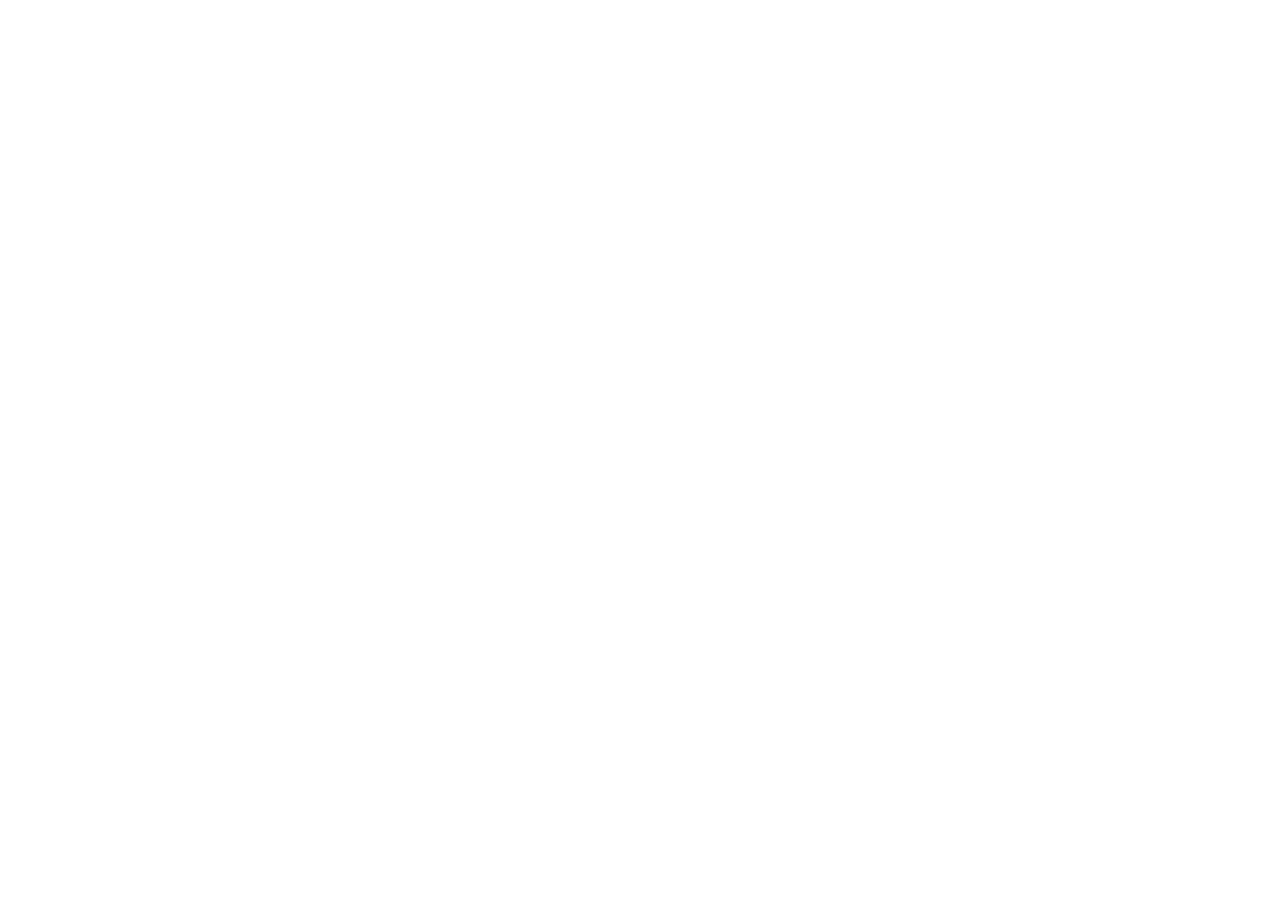
==== index.html @ e86de73f "optimisation modal" ====
<!doctype html>
<html lang="fr-FR">
    <head>
        <meta charset="UTF-8">
        <meta name="viewport" content="width=device-width, initial-scale=1">
        <meta name="description" content="laviedinterieur.fr: Nous vous offrons un diagnostic personnalisé de votre maison ">

        <link rel="icon" type="image/svg" href="assets/favicon/fav3.svg">
        <link href="src/css/style.css" rel="stylesheet">
        <link href="src/css/modal.css" rel="stylesheet">
        <link href="src/css/toggle.css" rel="stylesheet">
          <link href="src/css/scrollDown.css" rel="stylesheet">
        <link href="https://assets.calendly.com/assets/external/widget.css" rel="stylesheet">
        <!--Pre-loader -->
        <noscript>
            <style>
        	    body {
        		    opacity: 1;
        	    }
            </style>
        </noscript>

        <title>La vie d'intérieur | Organisation et décoration de la maison (Lite version)</title>

    </head>
    <body>
      <div id="allSite" style="opacity: 0">
        <header>
          <!-- bar boutons et logo -->
          <div id="topBar">
            <!-- bouton toggle -->
            <div class="activator-btn" id="headerBtn">
              <img class="activator container ronds" id="activator" src="assets/favicon/fav3.svg" alt="logo alternatif laviedinterieur.fr">
            </div>
            <!-- Contenu toggle (3 btn) -->
            <nav class="navbar" id="logobar">
              <ul class="container ronds" id="rd-container">
                  <li>
                  <button data-modal="#modal-youtube" class="media-icon btn " type="button" id="videoModal">
                      <img src="assets/icon/media.svg" alt="media icon" class="icons">
                  </button>
                 </li>
                  <li><button class="phone-icon btn " type="button">
                      <a href="admin/phoneto.php">
                          <img src="assets/icon/phone.svg" alt="phone icon" class="icons">
                      </a>
                  </button></li>
                  <li><button class="email-icon btn " type="button">
                      <a href="admin/mailto.php">
                          <img src="assets/icon/mail.svg" alt="email icon" class="icons">
                      </a>
                  </button></li>
                  <li><button class="gift-icon btn" type="button" >
                      <a href="subscribe.html" ><img src="assets/icon/gift.svg" alt="gift icon" class="icons"></a>
                  </button>
                </li>
                </ul>
             </nav>
          </div>
          <!-- Logo -->
          <img src="assets/logo/logolvi+rd.svg" class="logo" id="lvi">
          <!-- Social medias btn -->
          <div id="social-icon-container">
            <button class="scl-icon btn " id="fcbIcon" type="button">
                <a href="https://www.facebook.com/La-Vie-DInt%C3%A9rieur-2112895318969261" target="_blank" rel="noopener">
                    <img src="assets/icon/fcb.svg" alt="facebook icon" class="icons">
                </a>
            </button>
            <button class="scl-icon btn " id="lkdnIcon" type="button">
                <a href="https://www.linkedin.com/in/claudia-joly-bellance-597082131/" target="_blank" rel="noopener">
                    <img src="assets/icon/lkdn.svg" alt="linkedin icon" class="icons">
                </a>
            </button>
            <button class="scl-icon btn " id="itgmIcon" type="button">
                <a href="" target="_blank" rel="noopener">
                    <img src="assets/icon/itgm.svg" alt="instagram icon" class="icons">
                </a>
            </button>
          </div>
        </header>
        <!-- scrolle Message et animation -->
        <div id="downSolid">
          <div id="containerScroll">
            <div class="chevron"></div>
            <div class="chevron"></div>
            <div class="chevron"></div>
            <span class="text">Scrollez pour entrer</span>
          </div>
        </div>
        <!-- Video Modal -->
        <div class="modal" data-modal-window id="modal-youtube">
          <div id='modalPlayer'>
            <iframe id="mediaPlayer"class='media-player' src='' frameborder='0' allowfullscreen></iframe>
          </div>
          <button data-modal-close class='btn close-btn'>X</button>
        </div>
          <!-- Bckground et message texte -->
        <main class="hero">
            <div class="hero-text">
                <h1>laviedinterieur.fr</h1>
                <h2>Bien chez vous, bien en vous !</h2>
            </div>
            <!-- Btn etape 1 -->
            <button class="calendar-icon btn" type="button" >
                <a href="" onclick="Calendly.initPopupWidget({url: 'https://calendly.com/nokit/30min?text_color=012169&primary_color=da291c'});return false;" class="icon-txt"><span id="step1">Étape 1</span> </a>
            </button>
        </main>
          <!-- Menu bas de page-->
        <aside class="contact">
            <a href="cgu.html#about" class="link">A propos </a> | <a href="cgu.html#cgu" class="link"> CGU </a> | <a href="cgu.html#contact" class="link">  contact </a>| <a href="cgu.html#faq" class="link"> faq </a>
        </aside>
          <!--Footer -->
        <footer>
            <a class="nok-link" href="https://www.nok-it.com" target="_blank" rel="noopener">©AnotherNokCreation</a>
        </footer>
      </div>
      <!-- sript JS -->
      <script src="src/js/scroll.js"></script>
      <script src="https://cdnjs.cloudflare.com/ajax/libs/gsap/3.6.0/gsap.min.js"></script>
      <script src="src/js/toggle.js"></script>
      <script src="src/js/player.js"></script>
      <script src="https://assets.calendly.com/assets/external/widget.js" type="text/javascript" async></script>
  </body>

</html>
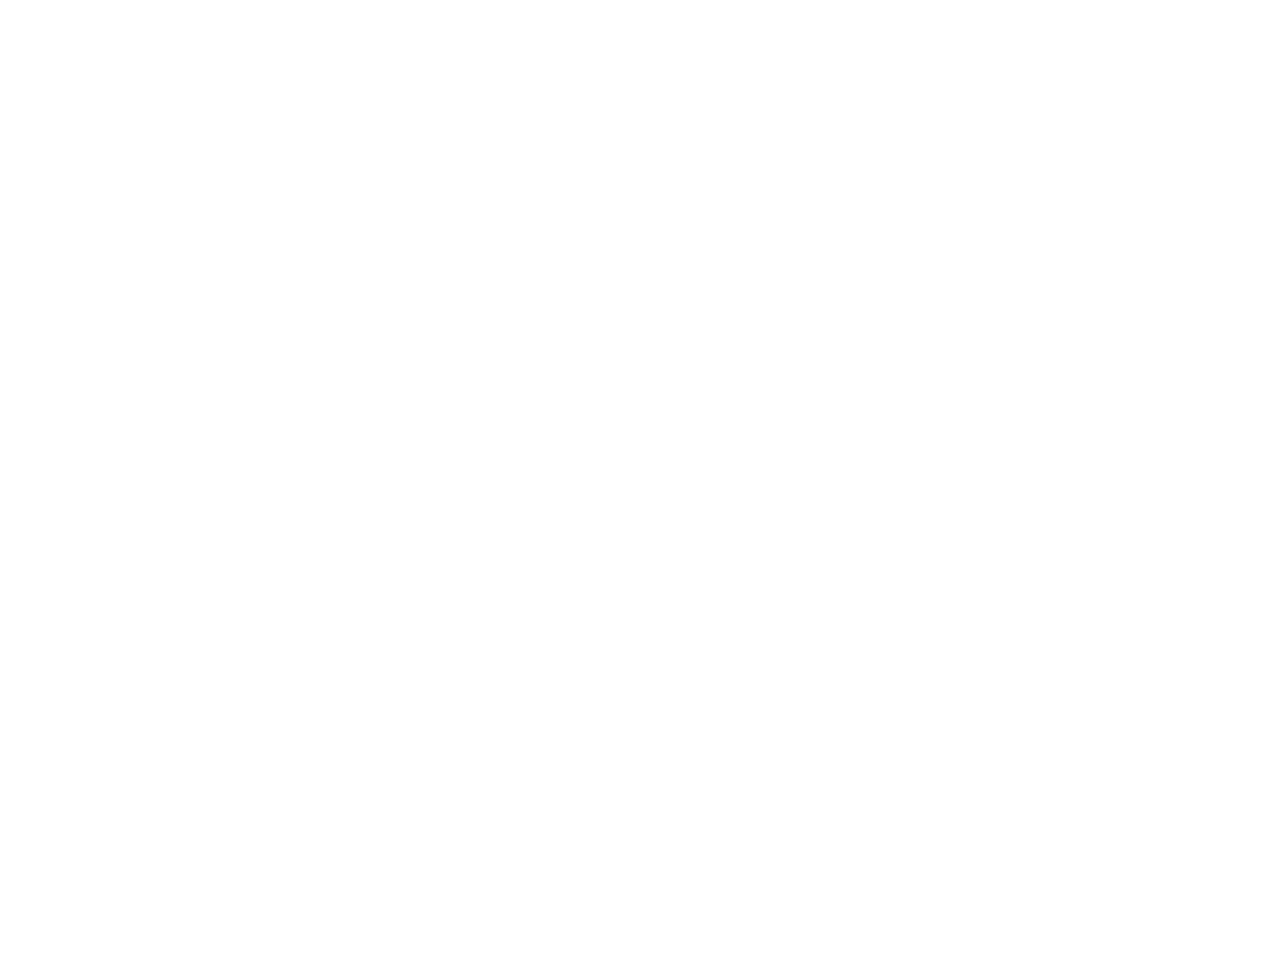
==== commit 35ba56a1: "optimiser code" ====
--- a/index.html
+++ b/index.html
@@ -39,42 +39,40 @@
                   <button data-modal="#modal-youtube" class="media-icon btn " type="button" id="videoModal">
                       <img src="assets/icon/media.svg" alt="media icon" class="icons">
                   </button>
-                 </li>
-                  <li><button class="phone-icon btn " type="button">
-                      <a href="admin/phoneto.php">
-                          <img src="assets/icon/phone.svg" alt="phone icon" class="icons">
-                      </a>
-                  </button></li>
-                  <li><button class="email-icon btn " type="button">
-                      <a href="admin/mailto.php">
-                          <img src="assets/icon/mail.svg" alt="email icon" class="icons">
-                      </a>
-                  </button></li>
-                  <li><button class="gift-icon btn" type="button" >
-                      <a href="subscribe.html" ><img src="assets/icon/gift.svg" alt="gift icon" class="icons"></a>
+                  </li>
+                  <li>
+                    <button class="gift-icon btn" type="button" onclick="window.location.href='subscribe.html';">
+                        <img src="assets/icon/gift.svg" alt="gift icon" class="icons">
+                    </button>
+                  </li>
+                  <li>
+                    <button class="email-icon btn " type="button" onclick="window.location.href='admin/mailto.php';">
+                      <img src="assets/icon/mail.svg" alt="email icon" class="icons">
                   </button>
                 </li>
+                  <li>
+                    <button class="phone-icon btn " type="button" onclick="window.location.href='admin/phoneto.php';">
+                      <img src="assets/icon/phone.svg" alt="phone icon" class="icons">
+                    </button>
+                  </li>
                 </ul>
              </nav>
           </div>
           <!-- Logo -->
-          <img src="assets/logo/logolvi+rd.svg" class="logo" id="lvi">
+          <img src="assets/logo/logolvi+rd.svg" class="logo" id="lvi" alt="logo la vie d'intérieur">
           <!-- Social medias btn -->
           <div id="social-icon-container">
-            <button class="scl-icon btn " id="fcbIcon" type="button">
-                <a href="https://www.facebook.com/La-Vie-DInt%C3%A9rieur-2112895318969261" target="_blank" rel="noopener">
-                    <img src="assets/icon/fcb.svg" alt="facebook icon" class="icons">
-                </a>
+            <button class="scl-icon btn " id="fcbIcon" type="button"
+            onclick="window.location.href='https://www.facebook.com/La-Vie-DInt%C3%A9rieur-2112895318969261';" target="_blank" rel="noopener">
+              <img src="assets/icon/fcb.svg" alt="facebook icon" class="icons">
             </button>
-            <button class="scl-icon btn " id="lkdnIcon" type="button">
-                <a href="https://www.linkedin.com/in/claudia-joly-bellance-597082131/" target="_blank" rel="noopener">
-                    <img src="assets/icon/lkdn.svg" alt="linkedin icon" class="icons">
-                </a>
+            <button class="scl-icon btn " id="lkdnIcon" type="button"
+            onclick="window.location.href='https://www.linkedin.com/in/claudia-joly-bellance-597082131/';" target="_blank" rel="noopener">
+              <img src="assets/icon/lkdn.svg" alt="linkedin icon" class="icons">
             </button>
-            <button class="scl-icon btn " id="itgmIcon" type="button">
-                <a href="" target="_blank" rel="noopener">
-                    <img src="assets/icon/itgm.svg" alt="instagram icon" class="icons">
-                </a>
+            <button class="scl-icon btn " id="itgmIcon" type="button"
+            onclick="window.location.href='#';" target="_blank" rel="noopener">
+              <img src="assets/icon/itgm.svg" alt="instagram icon" class="icons">
             </button>
           </div>
         </header>
@@ -90,7 +88,7 @@
         <!-- Video Modal -->
         <div class="modal" data-modal-window id="modal-youtube">
           <div id='modalPlayer'>
-            <iframe id="mediaPlayer"class='media-player' src='' frameborder='0' allowfullscreen></iframe>
+            <iframe id="mediaPlayer" class='media-player' src='#'  allowfullscreen></iframe>
           </div>
           <button data-modal-close class='btn close-btn'>X</button>
         </div>
@@ -101,8 +99,9 @@
                 <h2>Bien chez vous, bien en vous !</h2>
             </div>
             <!-- Btn etape 1 -->
-            <button class="calendar-icon btn" type="button" >
-                <a href="" onclick="Calendly.initPopupWidget({url: 'https://calendly.com/nokit/30min?text_color=012169&primary_color=da291c'});return false;" class="icon-txt"><span id="step1">Étape 1</span> </a>
+            <button class="calendar-icon btn" type="button"
+            onclick="Calendly.initPopupWidget({url: 'https://calendly.com/nokit/30min?text_color=012169&primary_color=da291c'});return false;">
+              <span id="step1">Étape 1</span>
             </button>
         </main>
           <!-- Menu bas de page-->
@@ -119,7 +118,7 @@
       <script src="https://cdnjs.cloudflare.com/ajax/libs/gsap/3.6.0/gsap.min.js"></script>
       <script src="src/js/toggle.js"></script>
       <script src="src/js/player.js"></script>
-      <script src="https://assets.calendly.com/assets/external/widget.js" type="text/javascript" async></script>
+      <script src="https://assets.calendly.com/assets/external/widget.js" async></script>
   </body>
 
 </html>
--- a/src/css/style.css
+++ b/src/css/style.css
@@ -0,0 +1,237 @@
+/*Fonts*/
+@font-face{
+    font-family: 'audrey';
+    src: url(../../assets/font/ad/adb.otf);
+}
+@font-face{
+    font-family: 'homemadeapple';
+    src: url(../../assets/font/hma/hma.ttf);
+}
+@font-face{
+    font-family: 'audrey-bold';
+    src: url(../../assets/font/ad/ad.otf);
+}
+@font-face{
+    font-family: 'champagneandlimousines-bold';
+    src: url(../../assets/font/champ/clb.ttf);
+}
+ @font-face{
+    font-family: 'champagneandlimousines';
+    src: url(../../assets/font/champ/cl.ttf);
+}
+#allSite{
+  transition: 5s;
+}
+html, body{
+    font-family: "champagneandlimousines", sans-serif;
+}
+
+footer{
+    height: 2rem;
+}
+header{
+  display: flex;
+  position: fixed;
+  z-index: 10;
+  width: 100%;
+  top: 0;
+}
+/*text*/
+H2{
+    font-family: "homemadeapple", sans-serif;
+    font-size: 1.6rem;
+}
+H1{
+    font-weight: bold;
+    font-size: 25px;
+    margin: 3px 35%;
+    opacity: 0;
+}
+H3{
+    color: #012169;
+    font-size: 25px;
+    margin: 5%;
+    text-transform: uppercase;
+    font-weight: bold;
+}
+P{
+    color: #da291c;
+    font-size: 25px;
+    margin: 0 11% 2% 11%;
+}
+.hero-text {
+  text-align: right;
+  padding-top: 20rem;
+  padding-right: 15.3rem;
+  color: #ffffff;
+}
+.hero{
+    height: 99vh;
+    background-image: linear-gradient(rgba(212, 175, 55, 0.3), rgba(255, 255, 255, 0.3)), url(../../assets/pic/dsk-bg.jpg);
+    background-size:cover;
+    background-position: center center;
+    background-repeat: no-repeat;
+    background-attachment: fixed;
+    display: grid;
+}
+#circleSide{
+  background-color: red;
+  height: 10rem;
+}
+img.circles{
+    width: 100px;
+}
+.calendar-icon.btn{
+    width: 12rem;
+    height: 4rem;
+    background-color: #fff;
+    animation: shadow-pulse 2s infinite;
+    margin: auto;
+    cursor: pointer;
+}
+.calendar-icon.btn:hover{
+  animation: none;
+}
+#step1{
+  border: solid 2px #d4af37;
+  border-radius: 30px;
+  padding: 0.5rem 2.2rem;
+  font-size: 1.7rem;
+  color: #da291c;
+  font-weight: bold;
+  letter-spacing: 2px;
+  font-family: "champagneandlimousines", sans-serif;
+}
+@keyframes shadow-pulse
+{
+     0% {
+          box-shadow: 0 0 0 1px rgba(255, 255, 255, 0.7);
+     }
+     100% {
+          box-shadow: 0 0 0 10px rgba(212, 175, 55, 0);
+     }
+}
+
+a{
+    text-decoration: none;
+    font-family: "audrey", sans-serif;
+    color: #B0c4de;
+    font-size: 10px
+}
+a.link{
+  text-transform: uppercase;
+}
+/*Responsive*/
+/*Phone (portrait less than 576px)*/
+@media screen and (max-width: 575.98px){
+    .navbar{
+      margin: 1rem 0;
+    }
+
+    .phone-icon.btn{
+    display: inline!important;
+    }
+    .email-icon.btn{
+    display: none;
+    }
+    .container.ronds{
+        position: relative;
+        display: flex;
+        justify-content: center;
+    }
+
+    #topBar{
+      height: 24rem;
+    }
+    #downSolid{
+      height: 29rem;
+    }
+    .hero{
+      margin-top: 7rem;
+    }
+    H2{
+      font-size: 1rem;
+      line-height: 2.5rem;
+      margin: auto;
+   }
+    H1{
+      margin: auto;
+      font-size: 2.2rem;
+      letter-spacing: 0.2rem;
+      opacity: 1;
+    }
+    .hero-text{
+      text-align: center;
+      color: #fff;
+      padding-top: 7rem;
+      padding-right: 0;
+    }
+    .promo{
+        width: 300px;
+        height: 380px;
+        padding-top: 10%;
+    }
+    .bk-promo{
+      width: 312px;
+      height: 428px;
+    }
+    img.circles{
+        margin: 5% 0 5% 0;
+    }
+    p{
+        margin: 0 7% 5% 7%;
+    }
+    .emailArea{
+        width: 150px;
+    }
+    aside.contact{
+        height: 15px;
+    }
+    .link{
+        font-size:17px;
+    }
+    footer{
+        height: 20px;
+        text-align: center;
+    }
+}
+
+/*Tablettes (less than 768px)*/
+@media (min-width: 768px) and (max-width: 1199.98px){
+
+
+    img.logo{
+        width: 23rem;
+    }
+    #downSolid{
+      height: 39rem;
+    }
+    .hero{
+        height: 100vh;
+    }
+    .hero-text{
+      text-align: center;
+      padding-top: 9rem;
+      padding-right: 0;
+    }
+    H2{
+        font-size: 30px;
+    }
+    H1{
+        margin: 1% 25% 0 25%;
+    }
+    aside.contact{
+        text-align: center;
+    }
+    footer{
+      display: flex;
+    }
+    .nok-link{
+      margin: auto;
+    }
+}
+@media (min-width:768px){
+    a.nok-link{
+        float: right;
+    }
+}
--- a/src/css/modal.css
+++ b/src/css/modal.css
@@ -0,0 +1,153 @@
+.modal {
+  background-color: #fff;
+  border: 7em solid #b0c4de;
+  border-radius: 7rem;
+  display: none;
+  max-width: 100%;
+  padding: .5em 1em;
+  visibility: hidden;
+  z-index: 150
+}
+#modalPlayer{
+  margin: inherit;
+}
+iframe{
+  border: none;
+}
+@media (min-width:40em) {
+  .modal {
+    max-width: 98%
+  }
+}
+.modal.active {
+  display: flex;
+  height: 100%;
+  left: 0;
+  max-height: 100%;
+  overflow: auto;
+  position: fixed;
+  right: 0;
+  top: 0;
+  visibility: visible;
+  -webkit-overflow-scrolling: touch;
+  border: solid 5px #b0c4de;
+  border-radius: 7rem;
+  width: 58rem;
+  animation: bgMultiColor 50s 1;
+}
+@keyframes bgMultiColor{
+  0% {background-color: #fff;}
+  12% {background-color: #012169;}
+  18% {background-color: #fff;}
+  24% {background-color: #da291c;}
+  35% {background-color: #012169;}
+  50% {background-color: #012169;}
+  65% {background-color: #fff;}
+  70% {background-color: #012169;}
+  90% {background-color: #fff;}
+}
+.modal.active:focus{
+  outline: none;
+}
+@media (min-width:30em) {
+  .modal.active {
+    height: 35rem;
+    /*left: 3%;*/
+    margin-left: auto;
+    margin-right: auto;
+    /*right: 3%;*/
+    top: 5.5rem;
+  }
+}
+.modal.active.modal-medium {
+    width: 35em
+  }
+.modal.active.modal-small {
+    width: 25em
+}
+.modal:focus {
+  outline: none
+}
+.modal-bg {
+  background-color: #272727;
+  bottom: 0;
+  position: fixed;
+  left: 0;
+  opacity: .9;
+  right: 0;
+  top: 0;
+  z-index: 100
+}
+.close {
+  color: gray;
+  cursor: pointer;
+  float: right;
+  font-weight: 700;
+  font-size: 1.5em;
+  text-decoration: none
+}
+.btn.close-btn{
+  position: fixed;
+  right: 15rem;
+}
+.close:hover {
+  color: #5a5a5a;
+  cursor: pointer
+}
+.media-player{
+    width: 736px;
+    height: 414px;
+    margin: 4rem;
+    border-radius: 3rem;
+}
+
+/*Responsive*/
+/*Tablettes (less than 768px)*/
+@media (min-width: 768px) and (max-width: 1199.98px){
+    .modal.active{
+        height: 27rem;
+    }
+    .media-player{
+        width: 43rem;
+        height: 23rem;
+        margin: 2rem;
+    }
+    .modal, .modal.active{
+      border: none;
+      border-radius: 0;
+    }
+    .btn.close-btn{
+      right: 1rem;
+    }
+}
+/*Phone (portrait less than 576px)*/
+@media screen and (max-width: 575.98px){
+    .modal-text{
+        display: table-cell;
+    }
+    .modal{
+      padding: 0;
+      border: 1rem solid white;
+    }
+    .btn.close-btn{
+      right: 1rem;
+      top: 4rem;
+    }
+    .modal.active{
+      height: auto;
+      /*left: auto;
+      right: auto;*/
+      top: auto;
+      border-radius: 0;
+      width: 21rem;
+      margin: auto;
+      border: solid 1px #012169;
+    }
+    .media-player{
+        width: 24rem;;
+        height: 13rem;
+        margin: 0rem;
+    }
+
+
+}
--- a/src/css/toggle.css
+++ b/src/css/toggle.css
@@ -0,0 +1,145 @@
+#topBar{
+  position: absolute;
+  width: 100%;
+  height: 17rem;
+  background-color: #fff;
+}
+#downSolid{
+  width: 100%;
+  position: fixed;
+  height: 100%;
+  bottom: 0;
+  background-color: #012169;
+  transition: 1.2s;
+  z-index: 1;
+}
+img.activator, .icons {
+  cursor: pointer;
+}
+
+ul {
+    list-style-type: none;
+    display: flex;
+}
+
+nav {
+    border-radius: 0 5em 5em 0;
+    clip-path: ellipse(50% 50% at -50% 50%);
+    }
+/*navbar*/
+/*navbar height edit in js file*/
+.navbar{
+    margin: -4rem 3rem;
+}
+.icons{
+    height: 22px;
+    width: 22px;
+    transition: 0.3s;
+}
+.icons:hover{
+  height: 19px;
+  width: 19px;
+}
+.gift-icon.btn{
+    background-color: #da291c;
+    margin-right: 1.3rem;
+
+}
+.phone-icon.btn, .email-icon.btn{
+    background-color: #d4af37;
+
+}
+.phone-icon.btn{
+    display: none;
+}
+.media-icon.btn{
+    background-color: #012169;
+    margin-right: 1.3rem;
+}
+.btn {
+    border: 0;
+    height: 40px;
+    width: 40px;
+    border-radius: 30px;
+}
+.scl-icon{
+  background-color: white;
+  box-shadow: 0 0 4px 1px #b0c4de;
+}
+
+.btn:hover {
+    box-shadow: 0 0 2px 1px #b0c4de;
+}
+.btn:focus {
+    outline: none;
+}
+
+.btn:active {
+    box-shadow: inset -2px -2px 3px rgba(255, 255, 255, .6),
+                inset 2px 2px 3px rgba(0, 0, 0, .6);
+}
+img.logo{
+    width: 40rem;
+    position: relative;
+    margin: 0 auto;
+    z-index: 1;
+}
+#social-icon-container{
+   position: absolute;
+   display: flex;
+   width: 16rem;
+   top: 1.5rem;
+   right: 3rem;
+   justify-content: space-between;
+   transition: 2s;
+   opacity: 0;
+}
+/*Trandition onscroll*/
+#topBar, #lvi, #rd-container, #logobar{
+  transition: 0.7s;
+}
+
+.activator-btn{
+  margin: 1rem 95rem;
+  padding: 0.8rem;
+  border-radius: 50%;
+  width: 30px;
+  height: 30px;
+  box-shadow: 0 0 5px 3px #b0c4de;
+  z-index: 3;
+  transition: 2s;
+  background-color: #fff;
+}
+.activator-btn:hover{
+  box-shadow: 0 0 2px 1px #b0c4de;
+  transition: 0.3s;
+}
+#sideBtn.activator-btn{
+  position: absolute;
+  bottom: 0;
+  right: 2rem;
+  z-index: 0;
+}
+sideBar{
+  width: 30%;
+  position: absolute;
+  right: 0;
+  bottom: 0;
+  height: 20rem;
+}
+/*Phone (portrait less than 576px)*/
+@media screen and (max-width: 575.98px){
+  #social-icon-container{
+    display: none;
+  }
+}
+
+@media (min-width: 768px) and (max-width: 1199.98px){
+  /*.activator-btn{
+    margin: 1rem 0;
+  }*/
+  #social-icon-container{
+    justify-content: space-evenly;
+    right: 1rem;
+  }
+}
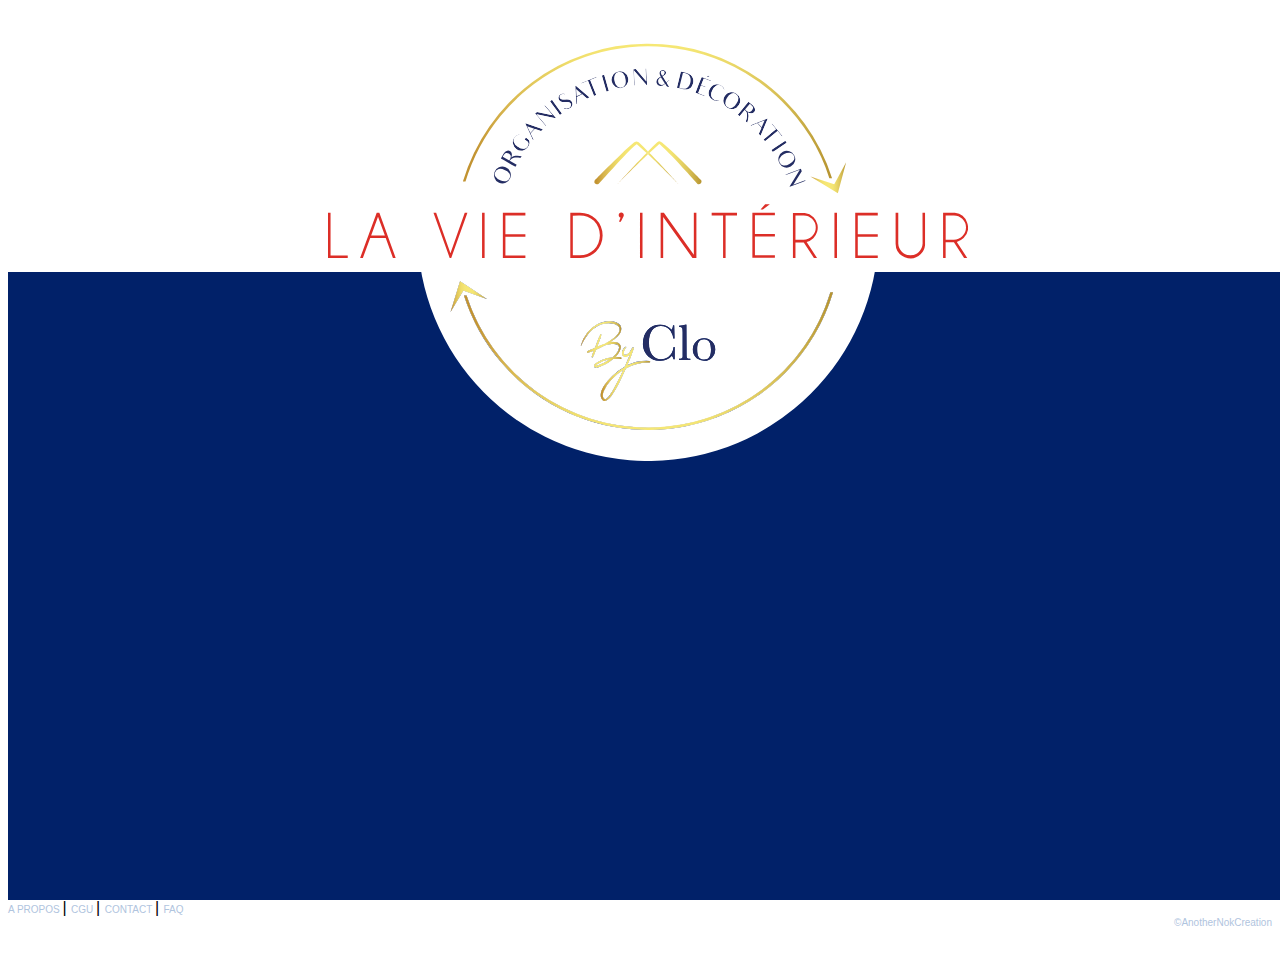
==== commit be4de9f4: "optimiser medias" ====
--- a/index.html
+++ b/index.html
@@ -30,7 +30,7 @@
           <div id="topBar">
             <!-- bouton toggle -->
             <div class="activator-btn" id="headerBtn">
-              <img class="activator container ronds" id="activator" src="assets/favicon/fav3.svg" alt="logo alternatif laviedinterieur.fr">
+              <img class="activator container ronds" id="activator" width="30" height="25" src="assets/favicon/fav3.svg" alt="logo alternatif laviedinterieur.fr">
             </div>
             <!-- Contenu toggle (3 btn) -->
             <nav class="navbar" id="logobar">
@@ -63,15 +63,15 @@
           <!-- Social medias btn -->
           <div id="social-icon-container">
             <button class="scl-icon btn " id="fcbIcon" type="button"
-            onclick="window.location.href='https://www.facebook.com/La-Vie-DInt%C3%A9rieur-2112895318969261';" target="_blank" rel="noopener">
+            onclick="window.location.href='https://www.facebook.com/La-Vie-DInt%C3%A9rieur-2112895318969261';">
               <img src="assets/icon/fcb.svg" alt="facebook icon" class="icons">
             </button>
             <button class="scl-icon btn " id="lkdnIcon" type="button"
-            onclick="window.location.href='https://www.linkedin.com/in/claudia-joly-bellance-597082131/';" target="_blank" rel="noopener">
+            onclick="window.location.href='https://www.linkedin.com/in/claudia-joly-bellance-597082131/';">
               <img src="assets/icon/lkdn.svg" alt="linkedin icon" class="icons">
             </button>
             <button class="scl-icon btn " id="itgmIcon" type="button"
-            onclick="window.location.href='#';" target="_blank" rel="noopener">
+            onclick="window.location.href='#';" >
               <img src="assets/icon/itgm.svg" alt="instagram icon" class="icons">
             </button>
           </div>
@@ -116,7 +116,7 @@
       <!-- sript JS -->
       <script src="src/js/scroll.js"></script>
       <script src="https://cdnjs.cloudflare.com/ajax/libs/gsap/3.6.0/gsap.min.js"></script>
-      <script src="src/js/toggle.js"></script>
+      <script src="src/js/toggle.js" ></script>
       <script src="src/js/player.js"></script>
       <script src="https://assets.calendly.com/assets/external/widget.js" async></script>
   </body>
--- a/src/css/style.css
+++ b/src/css/style.css
@@ -2,22 +2,27 @@
 @font-face{
     font-family: 'audrey';
     src: url(../../assets/font/ad/adb.otf);
+    font-display: swap;
 }
 @font-face{
     font-family: 'homemadeapple';
     src: url(../../assets/font/hma/hma.ttf);
+    font-display: swap;
 }
 @font-face{
     font-family: 'audrey-bold';
     src: url(../../assets/font/ad/ad.otf);
+    font-display: swap;
 }
 @font-face{
     font-family: 'champagneandlimousines-bold';
     src: url(../../assets/font/champ/clb.ttf);
+    font-display: swap;
 }
  @font-face{
     font-family: 'champagneandlimousines';
     src: url(../../assets/font/champ/cl.ttf);
+    font-display: swap;
 }
 #allSite{
   transition: 5s;
@@ -67,7 +72,7 @@
 }
 .hero{
     height: 99vh;
-    background-image: linear-gradient(rgba(212, 175, 55, 0.3), rgba(255, 255, 255, 0.3)), url(../../assets/pic/dsk-bg.jpg);
+    background-image: linear-gradient(rgba(212, 175, 55, 0.3), rgba(255, 255, 255, 0.3)), url(../../assets/pic/dsk-bg1.jpg);
     background-size:cover;
     background-position: center center;
     background-repeat: no-repeat;
@@ -127,7 +132,9 @@
     .navbar{
       margin: 1rem 0;
     }
-
+    .hero{
+        background-image: linear-gradient(rgba(212, 175, 55, 0.3), rgba(255, 255, 255, 0.3)), url(../../assets/pic/mb-bg.jpg);
+    }
     .phone-icon.btn{
     display: inline!important;
     }
@@ -186,6 +193,7 @@
     }
     aside.contact{
         height: 15px;
+        text-align: center;
     }
     .link{
         font-size:17px;
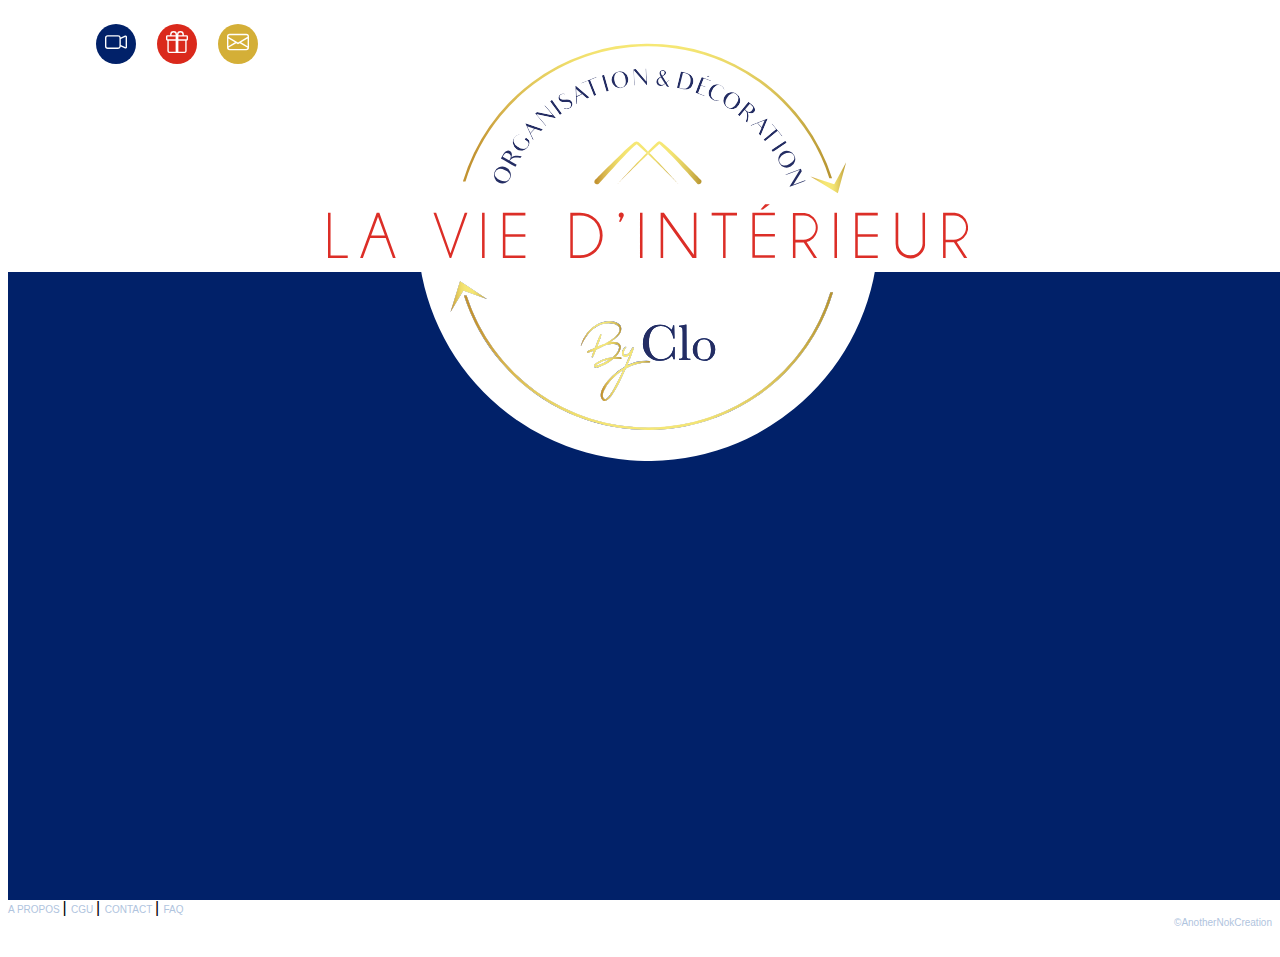
==== commit 488dc292: "finalisation client" ====
--- a/index.html
+++ b/index.html
@@ -46,12 +46,12 @@
                     </button>
                   </li>
                   <li>
-                    <button class="email-icon btn " type="button" onclick="window.location.href='admin/mailto.php';">
+                    <button class="email-icon btn " type="button" id="emailBtn" onclick="#">
                       <img src="assets/icon/mail.svg" alt="email icon" class="icons">
                   </button>
                 </li>
                   <li>
-                    <button class="phone-icon btn " type="button" onclick="window.location.href='admin/phoneto.php';">
+                    <button class="phone-icon btn " type="button" id="phoneBtn" onclick="#">
                       <img src="assets/icon/phone.svg" alt="phone icon" class="icons">
                     </button>
                   </li>
@@ -63,15 +63,15 @@
           <!-- Social medias btn -->
           <div id="social-icon-container">
             <button class="scl-icon btn " id="fcbIcon" type="button"
-            onclick="window.location.href='https://www.facebook.com/La-Vie-DInt%C3%A9rieur-2112895318969261';">
+            onclick="window.open('https://www.facebook.com/La-Vie-DInt%C3%A9rieur-2112895318969261', '_blank')">
               <img src="assets/icon/fcb.svg" alt="facebook icon" class="icons">
             </button>
             <button class="scl-icon btn " id="lkdnIcon" type="button"
-            onclick="window.location.href='https://www.linkedin.com/in/claudia-joly-bellance-597082131/';">
+            onclick="window.open('https://www.linkedin.com/in/claudia-joly-bellance-597082131/', '_blank')">
               <img src="assets/icon/lkdn.svg" alt="linkedin icon" class="icons">
             </button>
             <button class="scl-icon btn " id="itgmIcon" type="button"
-            onclick="window.location.href='#';" >
+            onclick="window.open('https://www.instagram.com/laviedinterieur/?hl=fr', '_blank')" >
               <img src="assets/icon/itgm.svg" alt="instagram icon" class="icons">
             </button>
           </div>
@@ -100,13 +100,16 @@
             </div>
             <!-- Btn etape 1 -->
             <button class="calendar-icon btn" type="button"
-            onclick="Calendly.initPopupWidget({url: 'https://calendly.com/nokit/30min?text_color=012169&primary_color=da291c'});return false;">
+            onclick="Calendly.initBadgeWidget({ url: 'https://calendly.com/laviedinterieur', text: 'Planifier du temps avec moi', color: '#d4af37', textColor: '#ffffff', branding: false });return false;">
               <span id="step1">Étape 1</span>
             </button>
         </main>
           <!-- Menu bas de page-->
         <aside class="contact">
             <a href="cgu.html#about" class="link">A propos </a> | <a href="cgu.html#cgu" class="link"> CGU </a> | <a href="cgu.html#contact" class="link">  contact </a>| <a href="cgu.html#faq" class="link"> faq </a>
+            <a href="https://www.facebook.com/La-Vie-DInt%C3%A9rieur-2112895318969261" class="link visib-mb" target="_blank" rel="noopener">| FACEBOOK </a>
+            <a href="https://www.linkedin.com/in/claudia-joly-bellance-597082131/" class="link visib-mb" target="_blank" rel="noopener">| LINKEDIN </a>
+            <a href="https://www.instagram.com/laviedinterieur/?hl=fr" class="link visib-mb" target="_blank" rel="noopener">| INSTAGRAM </a>
         </aside>
           <!--Footer -->
         <footer>
--- a/src/css/style.css
+++ b/src/css/style.css
@@ -25,7 +25,7 @@
     font-display: swap;
 }
 #allSite{
-  transition: 5s;
+  transition: 1s;
 }
 html, body{
     font-family: "champagneandlimousines", sans-serif;
@@ -125,6 +125,9 @@
 }
 a.link{
   text-transform: uppercase;
+}
+a.link.visib-mb{
+  display: none
 }
 /*Responsive*/
 /*Phone (portrait less than 576px)*/
@@ -192,8 +195,11 @@
         width: 150px;
     }
     aside.contact{
-        height: 15px;
+        height: 40px;
         text-align: center;
+    }
+    a.link.visib-mb{
+      display:inline;
     }
     .link{
         font-size:17px;
--- a/src/css/modal.css
+++ b/src/css/modal.css
@@ -1,6 +1,5 @@
 .modal {
   background-color: #fff;
-  border: 7em solid #b0c4de;
   border-radius: 7rem;
   display: none;
   max-width: 100%;
@@ -30,7 +29,6 @@
   top: 0;
   visibility: visible;
   -webkit-overflow-scrolling: touch;
-  border: solid 5px #b0c4de;
   border-radius: 7rem;
   width: 58rem;
   animation: bgMultiColor 50s 1;
@@ -147,6 +145,7 @@
         width: 24rem;;
         height: 13rem;
         margin: 0rem;
+        border-radius: 0;
     }
 
 
--- a/src/css/toggle.css
+++ b/src/css/toggle.css
@@ -132,6 +132,10 @@
   #social-icon-container{
     display: none;
   }
+  img.logo{
+    width: 20rem;
+    margin-top: 15rem;
+  }
 }
 
 @media (min-width: 768px) and (max-width: 1199.98px){
